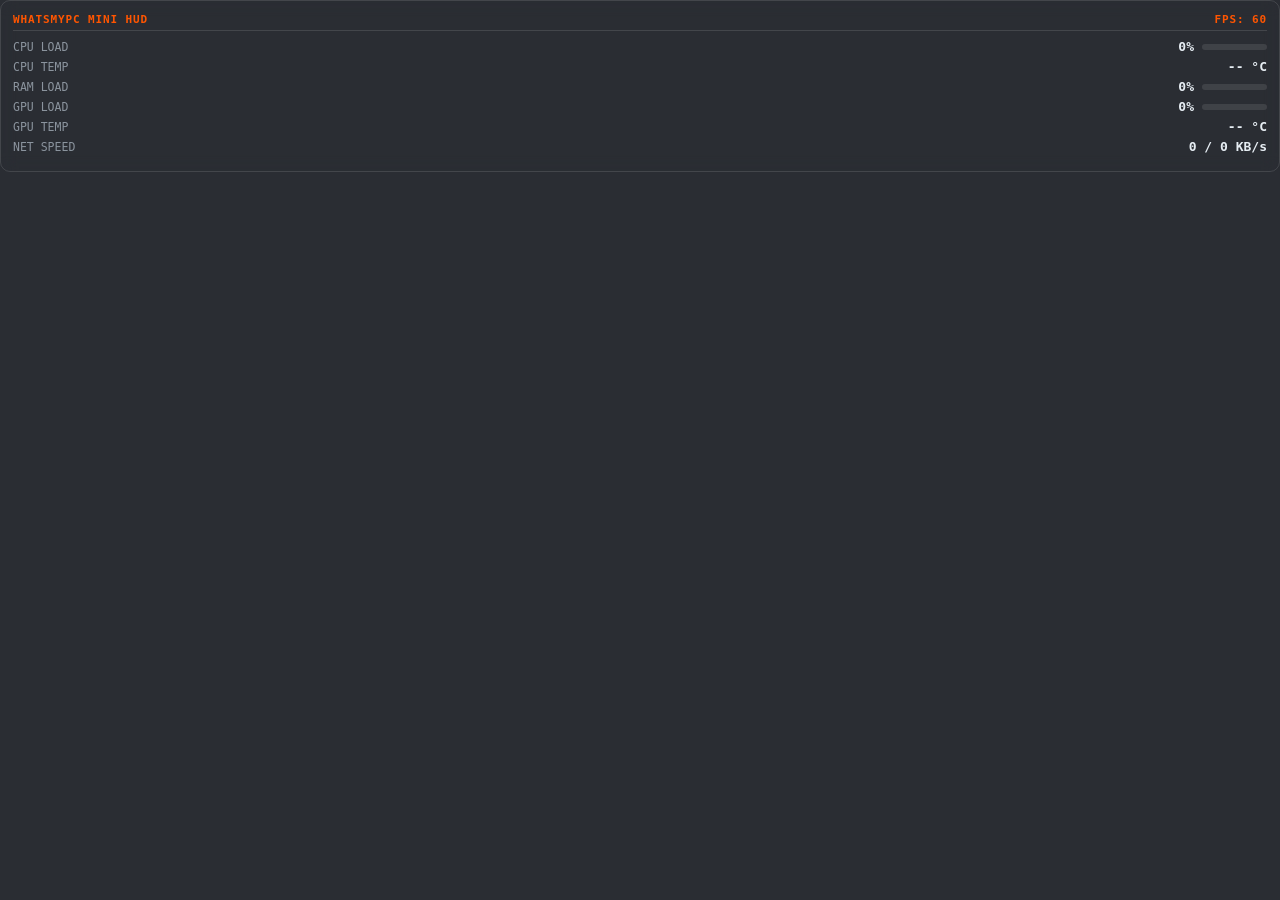
==== static/overlay.html @ 380c7639 "Push All" ====
<!doctype html>
<html lang="en">
<head>
<meta charset="utf-8">
<title>WhatsMyPC Overlay</title>
<style>
  :root { --accent: #ff5500; --bg: rgba(13, 17, 23, 0.88); --text: #e6edf3; --muted: #8b949e; --border: rgba(255, 255, 255, 0.12); }
  * { box-sizing: border-box; margin: 0; padding: 0; }
  body {
    background: var(--bg);
    color: var(--text);
    font-family: Consolas, "Cascadia Code", "Segoe UI", monospace;
    font-size: 13px;
    padding: 12px;
    user-select: none;
    -webkit-app-region: drag;
    backdrop-filter: blur(8px);
    border: 1px solid var(--border);
    border-radius: 10px;
    overflow: hidden;
  }
  .title {
    font-size: 11px;
    font-weight: 700;
    color: var(--accent);
    text-transform: uppercase;
    letter-spacing: 0.08em;
    display: flex;
    justify-content: space-between;
    margin-bottom: 8px;
    border-bottom: 1px solid var(--border);
    padding-bottom: 4px;
  }
  .row {
    display: flex;
    justify-content: space-between;
    align-items: center;
    margin: 5px 0;
  }
  .lbl { color: var(--muted); font-size: 11.5px; }
  .val { font-weight: 600; }
  .val.ok { color: #2ea043; }
  .val.warn { color: #d29922; }
  .val.bad { color: #f85149; }
  .bar-bg {
    width: 65px;
    height: 6px;
    background: rgba(255,255,255,0.1);
    border-radius: 4px;
    overflow: hidden;
    margin-left: 8px;
  }
  .bar-fill {
    height: 100%;
    background: var(--accent);
    width: 0%;
  }
  .right { display: flex; align-items: center; }
</style>
</head>
<body>
  <div class="title">
    <span>WhatsMyPC Mini HUD</span>
    <span id="fps">FPS: ~</span>
  </div>
  <div class="row">
    <span class="lbl">CPU LOAD</span>
    <div class="right">
      <span class="val" id="cpu">0%</span>
      <div class="bar-bg"><div class="bar-fill" id="cpu-bar"></div></div>
    </div>
  </div>
  <div class="row">
    <span class="lbl">CPU TEMP</span>
    <span class="val" id="cpuTemp">-- °C</span>
  </div>
  <div class="row">
    <span class="lbl">RAM LOAD</span>
    <div class="right">
      <span class="val" id="ram">0%</span>
      <div class="bar-bg"><div class="bar-fill" id="ram-bar"></div></div>
    </div>
  </div>
  <div class="row">
    <span class="lbl">GPU LOAD</span>
    <div class="right">
      <span class="val" id="gpu">0%</span>
      <div class="bar-bg"><div class="bar-fill" id="gpu-bar"></div></div>
    </div>
  </div>
  <div class="row">
    <span class="lbl">GPU TEMP</span>
    <span class="val" id="gpuTemp">-- °C</span>
  </div>
  <div class="row">
    <span class="lbl">NET SPEED</span>
    <span class="val" id="net">0 / 0 KB/s</span>
  </div>

<script>
  let frames = 0, lastTime = performance.now();
  function countFps(now) {
    frames++;
    if (now - lastTime >= 1000) {
      document.getElementById('fps').textContent = 'FPS: ' + frames;
      frames = 0;
      lastTime = now;
    }
    requestAnimationFrame(countFps);
  }
  requestAnimationFrame(countFps);

  function fmtBytes(b) {
    if (!b || b < 0) return '0 B/s';
    if (b >= 1048576) return (b / 1048576).toFixed(1) + ' MB/s';
    return (b / 1024).toFixed(0) + ' KB/s';
  }

  async function poll() {
    try {
      const res = await fetch('/api/summary');
      if (res.ok) {
        const d = await res.json();
        const cpuVal = Math.round(d.cpu || 0);
        document.getElementById('cpu').textContent = cpuVal + '%';
        document.getElementById('cpu-bar').style.width = Math.min(100, cpuVal) + '%';
        if (d.cpuT != null) document.getElementById('cpuTemp').textContent = Math.round(d.cpuT) + ' °C';

        const ramVal = Math.round(d.ram || 0);
        document.getElementById('ram').textContent = ramVal + '%';
        document.getElementById('ram-bar').style.width = Math.min(100, ramVal) + '%';

        const gpuVal = d.gpu != null ? Math.round(d.gpu) : 0;
        document.getElementById('gpu').textContent = d.gpu != null ? gpuVal + '%' : 'N/A';
        document.getElementById('gpu-bar').style.width = Math.min(100, gpuVal) + '%';
        if (d.gpuT != null) document.getElementById('gpuTemp').textContent = Math.round(d.gpuT) + ' °C';

        document.getElementById('net').textContent = `↓${fmtBytes(d.rx)} ↑${fmtBytes(d.tx)}`;
      }
    } catch (e) {}
    setTimeout(poll, 1000);
  }
  poll();
</script>
</body>
</html>
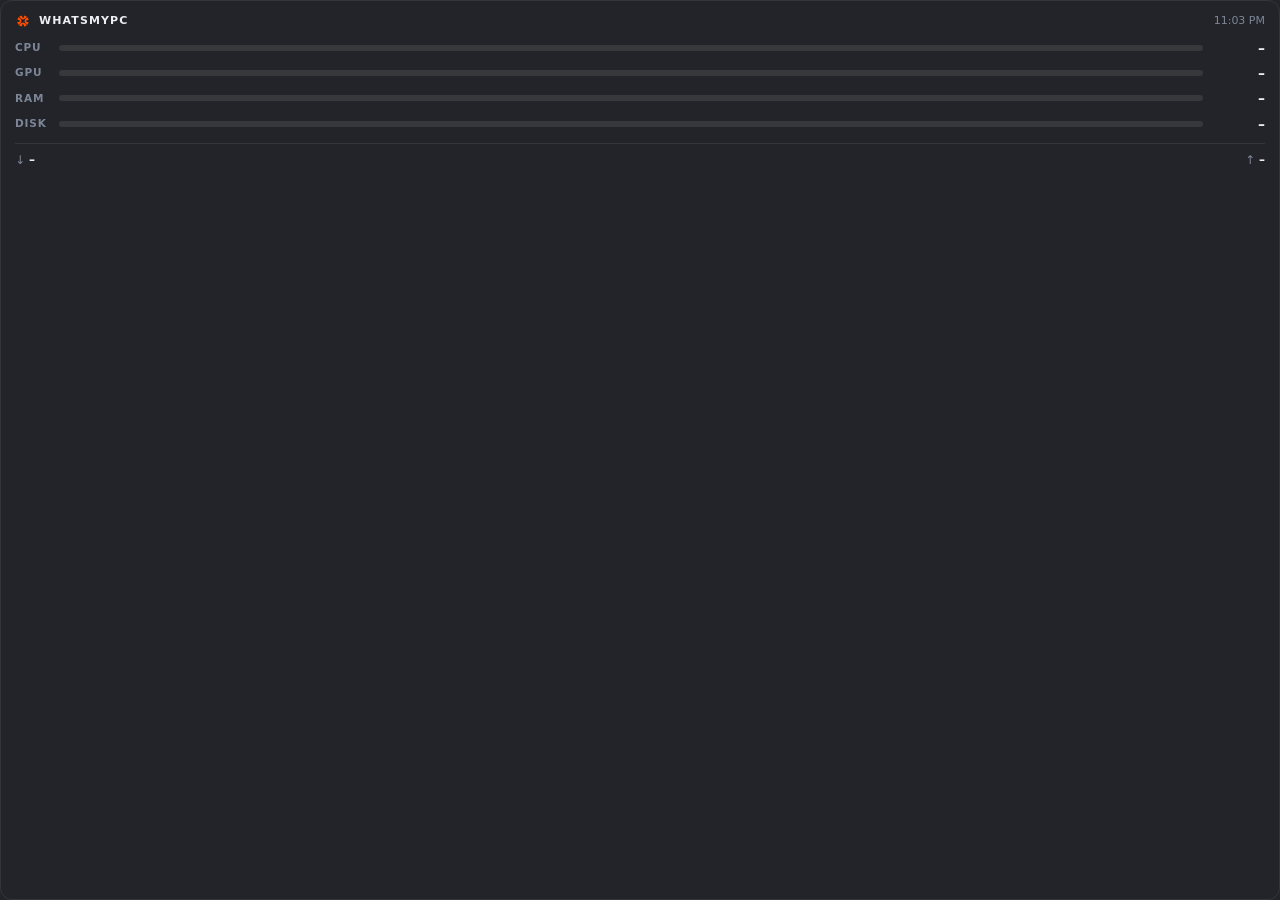
==== commit 3e0e00b5: "WhatsMyPC 2.0: redesigned dashboard UI Complete rewrite of the WebView2 frontend against the endpoin" ====
--- a/static/overlay.html
+++ b/static/overlay.html
@@ -4,143 +4,67 @@
 <meta charset="utf-8">
 <title>WhatsMyPC Overlay</title>
 <style>
-  :root { --accent: #ff5500; --bg: rgba(13, 17, 23, 0.88); --text: #e6edf3; --muted: #8b949e; --border: rgba(255, 255, 255, 0.12); }
+  :root { --accent: #ff5a1f; --ok: #2fbf71; --warn: #f0a92c; --bad: #f0525a; --t1: #eceef3; --t3: #7d8697; --track: rgba(255,255,255,.09); }
   * { box-sizing: border-box; margin: 0; padding: 0; }
+  html, body { height: 100%; }
   body {
-    background: var(--bg);
-    color: var(--text);
-    font-family: Consolas, "Cascadia Code", "Segoe UI", monospace;
-    font-size: 13px;
-    padding: 12px;
-    user-select: none;
-    -webkit-app-region: drag;
-    backdrop-filter: blur(8px);
-    border: 1px solid var(--border);
-    border-radius: 10px;
-    overflow: hidden;
+    background: rgba(11, 13, 18, .9); color: var(--t1);
+    font: 12px/1.3 "Segoe UI Variable Text", "Segoe UI", system-ui, sans-serif;
+    padding: 12px 14px; user-select: none; -webkit-app-region: drag; overflow: hidden;
+    border: 1px solid rgba(255,255,255,.08); border-radius: 12px;
+    font-variant-numeric: tabular-nums;
   }
-  .title {
-    font-size: 11px;
-    font-weight: 700;
-    color: var(--accent);
-    text-transform: uppercase;
-    letter-spacing: 0.08em;
-    display: flex;
-    justify-content: space-between;
-    margin-bottom: 8px;
-    border-bottom: 1px solid var(--border);
-    padding-bottom: 4px;
-  }
-  .row {
-    display: flex;
-    justify-content: space-between;
-    align-items: center;
-    margin: 5px 0;
-  }
-  .lbl { color: var(--muted); font-size: 11.5px; }
-  .val { font-weight: 600; }
-  .val.ok { color: #2ea043; }
-  .val.warn { color: #d29922; }
-  .val.bad { color: #f85149; }
-  .bar-bg {
-    width: 65px;
-    height: 6px;
-    background: rgba(255,255,255,0.1);
-    border-radius: 4px;
-    overflow: hidden;
-    margin-left: 8px;
-  }
-  .bar-fill {
-    height: 100%;
-    background: var(--accent);
-    width: 0%;
-  }
-  .right { display: flex; align-items: center; }
+  header { display: flex; align-items: center; gap: 8px; margin-bottom: 10px; }
+  header img { width: 16px; height: 16px; border-radius: 4px; }
+  header b { font-size: 11px; letter-spacing: .1em; text-transform: uppercase; }
+  header span { margin-left: auto; color: var(--t3); font-size: 11px; }
+  .m { display: grid; grid-template-columns: 34px 1fr 52px; align-items: center; gap: 10px; margin: 7px 0; }
+  .m > span { color: var(--t3); font-size: 10.5px; font-weight: 700; letter-spacing: .08em; }
+  .m > b { text-align: right; font-size: 14px; font-weight: 600; }
+  .m > b small { display: block; color: var(--t3); font-size: 10px; font-weight: 500; }
+  .bar { height: 6px; border-radius: 6px; background: var(--track); overflow: hidden; }
+  .bar i { display: block; height: 100%; width: 0; border-radius: 6px; background: var(--c, var(--accent)); transition: width .5s cubic-bezier(.2,.7,.2,1), background .3s; }
+  .net { display: flex; justify-content: space-between; margin-top: 10px; padding-top: 9px; border-top: 1px solid rgba(255,255,255,.08); color: var(--t3); }
+  .net b { color: var(--t1); font-weight: 600; margin-left: 4px; }
+  .off { opacity: .45; }
 </style>
 </head>
 <body>
-  <div class="title">
-    <span>WhatsMyPC Mini HUD</span>
-    <span id="fps">FPS: ~</span>
-  </div>
-  <div class="row">
-    <span class="lbl">CPU LOAD</span>
-    <div class="right">
-      <span class="val" id="cpu">0%</span>
-      <div class="bar-bg"><div class="bar-fill" id="cpu-bar"></div></div>
-    </div>
-  </div>
-  <div class="row">
-    <span class="lbl">CPU TEMP</span>
-    <span class="val" id="cpuTemp">-- °C</span>
-  </div>
-  <div class="row">
-    <span class="lbl">RAM LOAD</span>
-    <div class="right">
-      <span class="val" id="ram">0%</span>
-      <div class="bar-bg"><div class="bar-fill" id="ram-bar"></div></div>
-    </div>
-  </div>
-  <div class="row">
-    <span class="lbl">GPU LOAD</span>
-    <div class="right">
-      <span class="val" id="gpu">0%</span>
-      <div class="bar-bg"><div class="bar-fill" id="gpu-bar"></div></div>
-    </div>
-  </div>
-  <div class="row">
-    <span class="lbl">GPU TEMP</span>
-    <span class="val" id="gpuTemp">-- °C</span>
-  </div>
-  <div class="row">
-    <span class="lbl">NET SPEED</span>
-    <span class="val" id="net">0 / 0 KB/s</span>
-  </div>
-
+  <header><img src="logo.svg" alt=""><b>WhatsMyPC</b><span id="clock">--:--</span></header>
+  <div class="m"><span>CPU</span><div class="bar"><i id="cpuB"></i></div><b id="cpu">–<small id="cpuT"></small></b></div>
+  <div class="m"><span>GPU</span><div class="bar"><i id="gpuB" style="--c:#1fc3a5"></i></div><b id="gpu">–<small id="gpuT"></small></b></div>
+  <div class="m"><span>RAM</span><div class="bar"><i id="ramB" style="--c:#8b7cf6"></i></div><b id="ram">–</b></div>
+  <div class="m"><span>DISK</span><div class="bar"><i id="dskB" style="--c:#4c96ff"></i></div><b id="dsk">–</b></div>
+  <div class="net"><span>↓<b id="rx">–</b></span><span>↑<b id="tx">–</b></span></div>
 <script>
-  let frames = 0, lastTime = performance.now();
-  function countFps(now) {
-    frames++;
-    if (now - lastTime >= 1000) {
-      document.getElementById('fps').textContent = 'FPS: ' + frames;
-      frames = 0;
-      lastTime = now;
-    }
-    requestAnimationFrame(countFps);
+  'use strict';
+  const $ = id => document.getElementById(id);
+  const unit = (() => { try { return JSON.parse(localStorage.getItem('wmpc.unit')) || 'C'; } catch (e) { return 'C'; } })();
+  const temp = c => c == null ? '' : unit === 'F' ? Math.round(c * 9 / 5 + 32) + '°F' : Math.round(c) + '°C';
+  const rate = b => !b ? '0 KB/s' : b >= 1048576 ? (b / 1048576).toFixed(1) + ' MB/s' : Math.round(b / 1024) + ' KB/s';
+  const col = p => p >= 90 ? 'var(--bad)' : p >= 75 ? 'var(--warn)' : '';
+  function set(id, v, t) {
+    const n = v == null ? null : Math.round(v);
+    const b = $(id + 'B'), el = $(id);
+    el.firstChild.nodeValue = n == null ? 'N/A' : n + '%';
+    el.classList.toggle('off', n == null);
+    b.style.width = (n == null ? 0 : Math.min(100, n)) + '%';
+    const c = col(n || 0); c ? b.style.setProperty('background', c) : b.style.removeProperty('background');
+    if (t !== undefined) $(id + 'T').textContent = temp(t);
   }
-  requestAnimationFrame(countFps);
-
-  function fmtBytes(b) {
-    if (!b || b < 0) return '0 B/s';
-    if (b >= 1048576) return (b / 1048576).toFixed(1) + ' MB/s';
-    return (b / 1024).toFixed(0) + ' KB/s';
-  }
-
+  function tick() { $('clock').textContent = new Date().toLocaleTimeString([], { hour: '2-digit', minute: '2-digit' }); }
   async function poll() {
     try {
-      const res = await fetch('/api/summary');
-      if (res.ok) {
-        const d = await res.json();
-        const cpuVal = Math.round(d.cpu || 0);
-        document.getElementById('cpu').textContent = cpuVal + '%';
-        document.getElementById('cpu-bar').style.width = Math.min(100, cpuVal) + '%';
-        if (d.cpuT != null) document.getElementById('cpuTemp').textContent = Math.round(d.cpuT) + ' °C';
-
-        const ramVal = Math.round(d.ram || 0);
-        document.getElementById('ram').textContent = ramVal + '%';
-        document.getElementById('ram-bar').style.width = Math.min(100, ramVal) + '%';
-
-        const gpuVal = d.gpu != null ? Math.round(d.gpu) : 0;
-        document.getElementById('gpu').textContent = d.gpu != null ? gpuVal + '%' : 'N/A';
-        document.getElementById('gpu-bar').style.width = Math.min(100, gpuVal) + '%';
-        if (d.gpuT != null) document.getElementById('gpuTemp').textContent = Math.round(d.gpuT) + ' °C';
-
-        document.getElementById('net').textContent = `↓${fmtBytes(d.rx)} ↑${fmtBytes(d.tx)}`;
+      const r = await fetch('/api/summary');
+      if (r.ok) {
+        const d = await r.json();
+        set('cpu', d.cpu, d.cpuT); set('gpu', d.gpu, d.gpuT); set('ram', d.ram); set('dsk', d.disk);
+        $('rx').textContent = rate(d.rx); $('tx').textContent = rate(d.tx);
       }
     } catch (e) {}
     setTimeout(poll, 1000);
   }
-  poll();
+  tick(); setInterval(tick, 10000); poll();
 </script>
 </body>
 </html>
